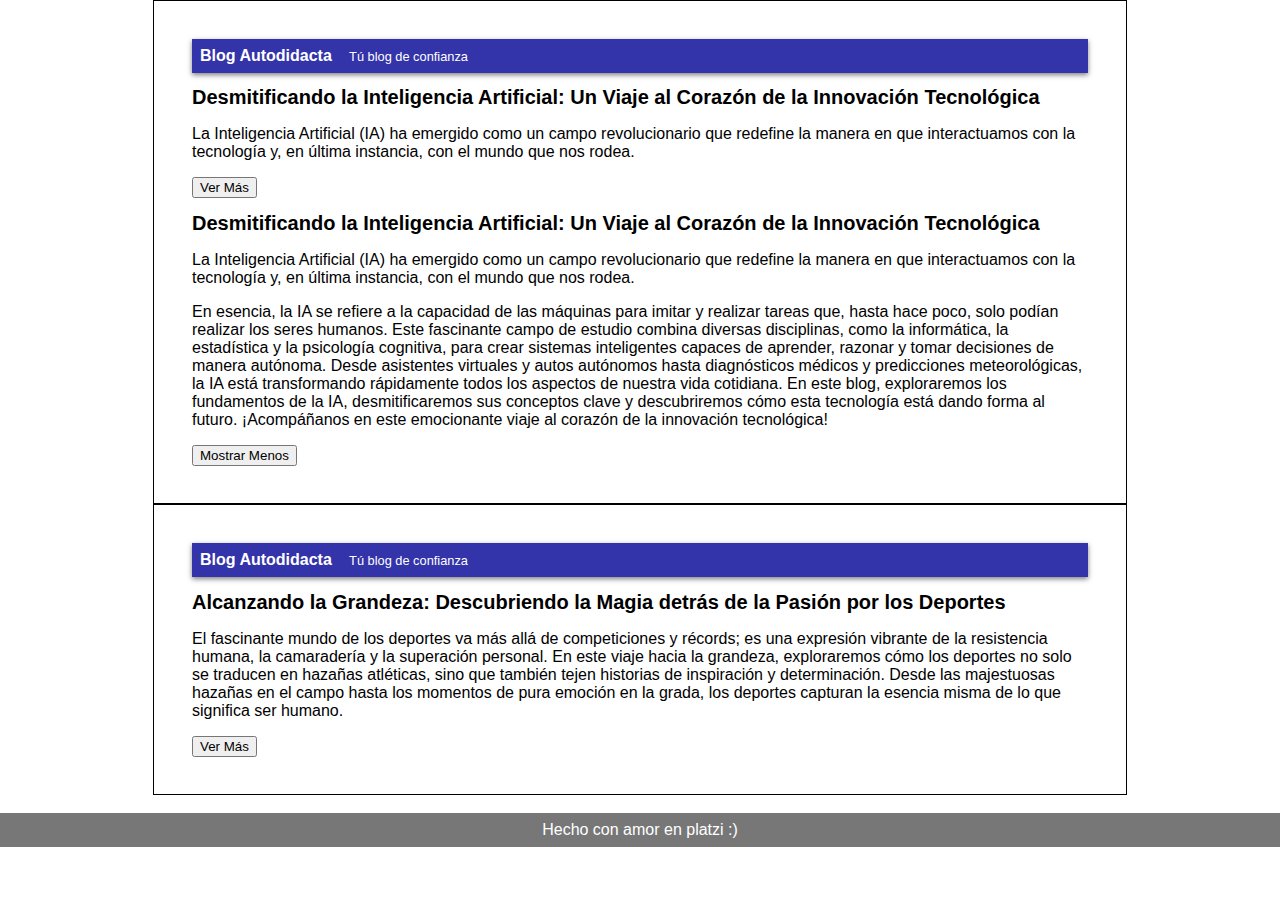
==== index.html @ e6dfd589 "modificamos el index.html" ====
<!DOCTYPE html>
<html lang="en">
<head>
    <meta charset="UTF-8">
    <meta name="viewport" content="width=device-width, initial-scale=1.0">
    <title>Blog Autodidacta</title>
    <link rel="stylesheet" href="style.css">
</head>
<body>
    <div id="container">
        <div id="cabecera">
            Blog Autodidacta
            <span id="tagline">Tú blog de confianza</span>
        </div>
        <div id="post">
            <div id="contenido_resumido1">
                <h1>Desmitificando la Inteligencia Artificial: Un Viaje al Corazón de la Innovación Tecnológica</h1>
                <p>
                    La Inteligencia Artificial (IA) ha emergido como un 
                    campo revolucionario que redefine la manera en que 
                    interactuamos con la tecnología y, en última instancia,
                    con el mundo que nos rodea. 
                </p>
                <button onclick="mostrarContenidoCompleto1()">Ver Más</button>
            </div>
            <div id="contenido_completo1">
                <h1>Desmitificando la Inteligencia Artificial: Un Viaje al Corazón de la Innovación Tecnológica</h1>
                <p>
                    La Inteligencia Artificial (IA) ha emergido como un 
                    campo revolucionario que redefine la manera en que 
                    interactuamos con la tecnología y, en última instancia,
                    con el mundo que nos rodea. 
                </p>
                <p>
                    En esencia, la IA se refiere 
                    a la capacidad de las máquinas para imitar y realizar tareas
                    que, hasta hace poco, solo podían realizar los seres humanos.
                    Este fascinante campo de estudio combina diversas disciplinas,
                    como la informática, la estadística y la psicología cognitiva,
                    para crear sistemas inteligentes capaces de aprender, razonar y
                    tomar decisiones de manera autónoma. Desde asistentes virtuales
                    y autos autónomos hasta diagnósticos médicos y predicciones 
                    meteorológicas, la IA está transformando rápidamente todos los
                    aspectos de nuestra vida cotidiana. En este blog, exploraremos
                    los fundamentos de la IA, desmitificaremos sus conceptos clave 
                    y descubriremos cómo esta tecnología está dando forma al futuro. 
                    ¡Acompáñanos en este emocionante viaje al corazón de la innovación 
                    tecnológica!
                </p>
                <button onclick="mostrarContenidoResumido1()">Mostrar Menos</button>
            </div>
        </div>
    </div>
    <div id="container">
        <div id="cabecera">
            Blog Autodidacta
            <span id="tagline">Tú blog de confianza</span>
        </div>
        <div id="post">
            <div id="contenido_resumido">
                <h1>Alcanzando la Grandeza: Descubriendo la Magia detrás de la Pasión por los Deportes</h1>
                <p>
                    El fascinante mundo de los deportes va más allá de competiciones y récords; es una expresión vibrante de la resistencia humana, la camaradería y la superación personal. En este viaje hacia la grandeza, exploraremos cómo los deportes no solo se traducen en hazañas atléticas, sino que también tejen historias de inspiración y determinación. Desde las majestuosas hazañas en el campo hasta los momentos de pura emoción en la grada, los deportes capturan la esencia misma de lo que significa ser humano.
                </p>
                <button onclick="mostrarContenidoCompleto()">Ver Más</button>
            </div>
            <div id="contenido_completo">
                <h1>Alcanzando la Grandeza: Descubriendo la Magia detrás de la Pasión por los Deportes</h1>
                <p>
                    El fascinante mundo de los deportes va más allá de competiciones y récords; es una expresión vibrante de la resistencia humana, la camaradería y la superación personal. En este viaje hacia la grandeza, exploraremos cómo los deportes no solo se traducen en hazañas atléticas, sino que también tejen historias de inspiración y determinación. Desde las majestuosas hazañas en el campo hasta los momentos de pura emoción en la grada, los deportes capturan la esencia misma de lo que significa ser humano.
                </p>
                <p>
                    Descubriendo el Alma de los Deportes
                    Los deportes son mucho más que competiciones físicas; son una ventana hacia la psique humana. Desde la emoción desbordante de una victoria épica hasta la gracia en la derrota, cada juego cuenta una historia única. En el corazón de esta narrativa apasionante, encontramos atletas que desafían sus límites, entrenadores que moldean caracteres y aficionados que tejen el telón de fondo con su devoción inquebrantable.

                    Más Allá de la Competencia: Lecciones de Vida
                    Cada campo de juego se convierte en un aula donde se aprenden valiosas lecciones de vida. La disciplina, la perseverancia y el trabajo en equipo se convierten en herramientas fundamentales para el éxito tanto en el deporte como en la vida cotidiana. A través de los ojos de los atletas, descubrimos que la grandeza no solo se mide en medallas y trofeos, sino en el carácter forjado en el crisol de la competencia.

                    La Magia de la Comunidad Deportiva
                    La pasión por los deportes trasciende fronteras y crea comunidades que conectan a personas de todos los ámbitos de la vida. Ya sea celebrando una victoria compartida o consolándose mutuamente en la derrota, la comunidad deportiva es un recordatorio poderoso de nuestra humanidad compartida. En cada partido, encontramos la oportunidad de unirnos, celebrar la diversidad y superar barreras.

                    Hacia el Futuro: El Legado de la Pasión Deportiva
                    A medida que nos sumergimos en la emoción y la intensidad de la competencia deportiva, recordamos que los deportes son un testamento duradero a la excelencia humana. Este blog es un tributo a esa magia inefable que impulsa a atletas, aficionados y comunidades hacia nuevas alturas. Acompáñanos en este viaje apasionante, donde exploraremos el alma de los deportes y celebraremos la grandeza que trasciende el campo de juego. ¡Juntos, descubramos la magia perdurable de la pasión deportiva!
                </p>
                <button onclick="mostrarContenidoResumido()">Mostrar Menos</button>
            </div>
        </div>
    </div>

	<br><div id = "footer">                                                                                              Hecho con amor en platzi :)                                                                            </div>

    <script src="script.js"></script>
</body>
</html>
---- style.css ----
body
{
    color: black;
    text-align: center;
    font-family: Arial, Helvetica, sans-serif;
    font-size: 16px;
    margin: 0;
    padding: 0;
}

#cabecera
{
    background: #33a;
    box-shadow: 0px 2px 5px 0px rgba(0, 0, 0, 0.5);
    color: white;
    font-weight: bold;
    margin: 0;
    padding: 0.5em;
}

#cabecera #tagline
{
    padding: 0 0 0 1em;
    font-weight: normal;
    font-size: 0.8em;
}

#container
{
    width: 70%;
    padding: 1cm;
    text-align: left;
    border: 1px solid #000;
    margin: 0 auto;
}

#container h1
{
    font-size: 20px;
}

#contenido_completo
{
    display: none;
}

#footer
{
	background: #777;
    color: white;
	text-align: center;
	padding: 0.5em;
}
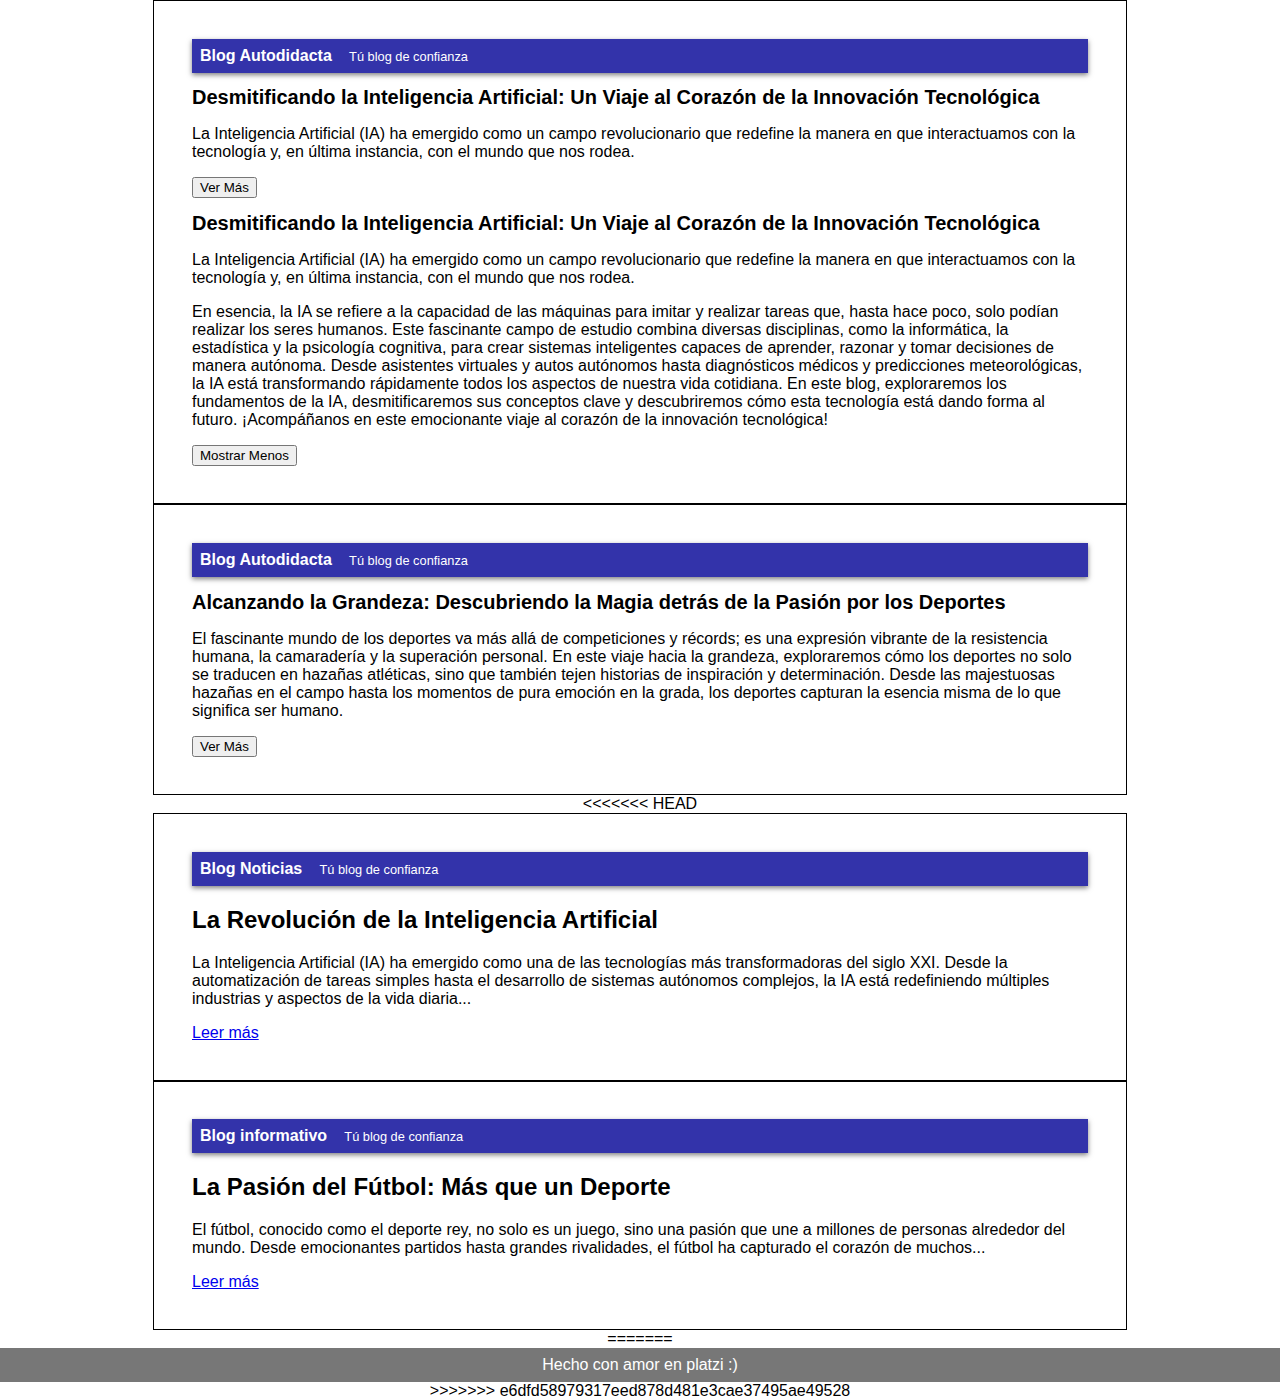
==== commit b1963954: "modificamos el index.html" ====
--- a/index.html
+++ b/index.html
@@ -86,9 +86,41 @@
             </div>
         </div>
     </div>
+<<<<<<< HEAD
+
+    <div id="container">
+        <div id="cabecera">
+            Blog Noticias
+            <span id="tagline">Tú blog de confianza</span>
+        </div>
+        <main class="content">
+            <article class="article-preview">
+                <h2>La Revolución de la Inteligencia Artificial</h2>
+                <p>La Inteligencia Artificial (IA) ha emergido como una de las tecnologías más transformadoras del siglo XXI. Desde la automatización de tareas simples hasta el desarrollo de sistemas autónomos complejos, la IA está redefiniendo múltiples industrias y aspectos de la vida diaria...</p>
+                <a href="articulos/articulo.html" target="_blank" class="read-more">Leer más</a>
+            </article>
+        </main>
+    </div>
+    
+    <div id="container">
+        <div id="cabecera">
+            Blog informativo
+            <span id="tagline">Tú blog de confianza</span>
+        </div>
+        <main class="content">
+            <article class="article-preview">
+                <h2>La Pasión del Fútbol: Más que un Deporte</h2>
+                <p>El fútbol, conocido como el deporte rey, no solo es un juego, sino una pasión que une a millones de personas alrededor del mundo. Desde emocionantes partidos hasta grandes rivalidades, el fútbol ha capturado el corazón de muchos...</p>
+                <a href="articulos/futbol.html" target="_blank" class="read-more">Leer más</a>
+            </article>
+        </main>
+    </div>
+
+=======
 
 	<br><div id = "footer">                                                                                              Hecho con amor en platzi :)                                                                            </div>
 
+>>>>>>> e6dfd58979317eed878d481e3cae37495ae49528
     <script src="script.js"></script>
 </body>
 </html>
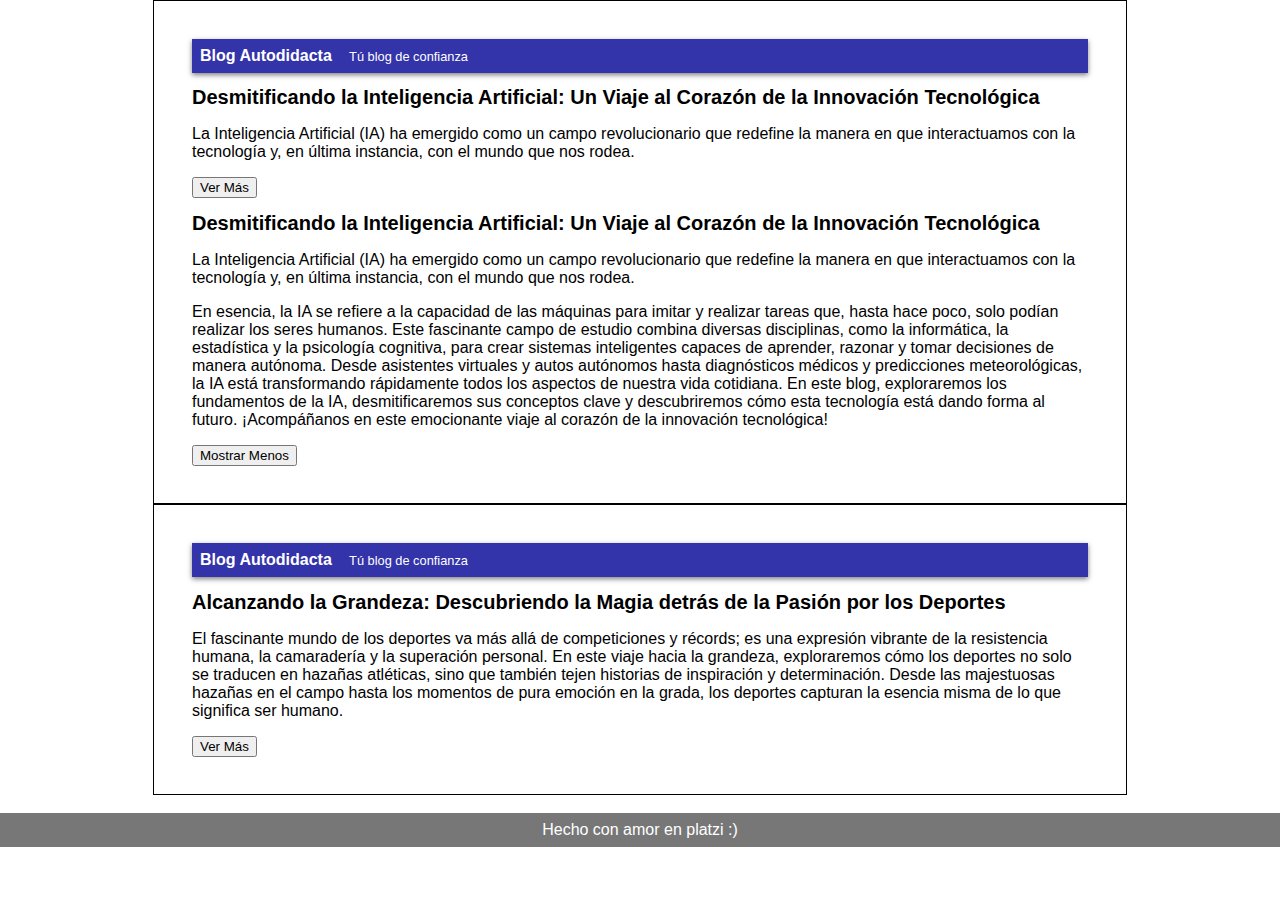
==== commit 7cf1d11f: "modificamos el index.html desde la rama footer del colaborador" ====
--- a/index.html
+++ b/index.html
@@ -86,41 +86,9 @@
             </div>
         </div>
     </div>
-<<<<<<< HEAD
-
-    <div id="container">
-        <div id="cabecera">
-            Blog Noticias
-            <span id="tagline">Tú blog de confianza</span>
-        </div>
-        <main class="content">
-            <article class="article-preview">
-                <h2>La Revolución de la Inteligencia Artificial</h2>
-                <p>La Inteligencia Artificial (IA) ha emergido como una de las tecnologías más transformadoras del siglo XXI. Desde la automatización de tareas simples hasta el desarrollo de sistemas autónomos complejos, la IA está redefiniendo múltiples industrias y aspectos de la vida diaria...</p>
-                <a href="articulos/articulo.html" target="_blank" class="read-more">Leer más</a>
-            </article>
-        </main>
-    </div>
-    
-    <div id="container">
-        <div id="cabecera">
-            Blog informativo
-            <span id="tagline">Tú blog de confianza</span>
-        </div>
-        <main class="content">
-            <article class="article-preview">
-                <h2>La Pasión del Fútbol: Más que un Deporte</h2>
-                <p>El fútbol, conocido como el deporte rey, no solo es un juego, sino una pasión que une a millones de personas alrededor del mundo. Desde emocionantes partidos hasta grandes rivalidades, el fútbol ha capturado el corazón de muchos...</p>
-                <a href="articulos/futbol.html" target="_blank" class="read-more">Leer más</a>
-            </article>
-        </main>
-    </div>
-
-=======
 
 	<br><div id = "footer">                                                                                              Hecho con amor en platzi :)                                                                            </div>
 
->>>>>>> e6dfd58979317eed878d481e3cae37495ae49528
     <script src="script.js"></script>
 </body>
 </html>
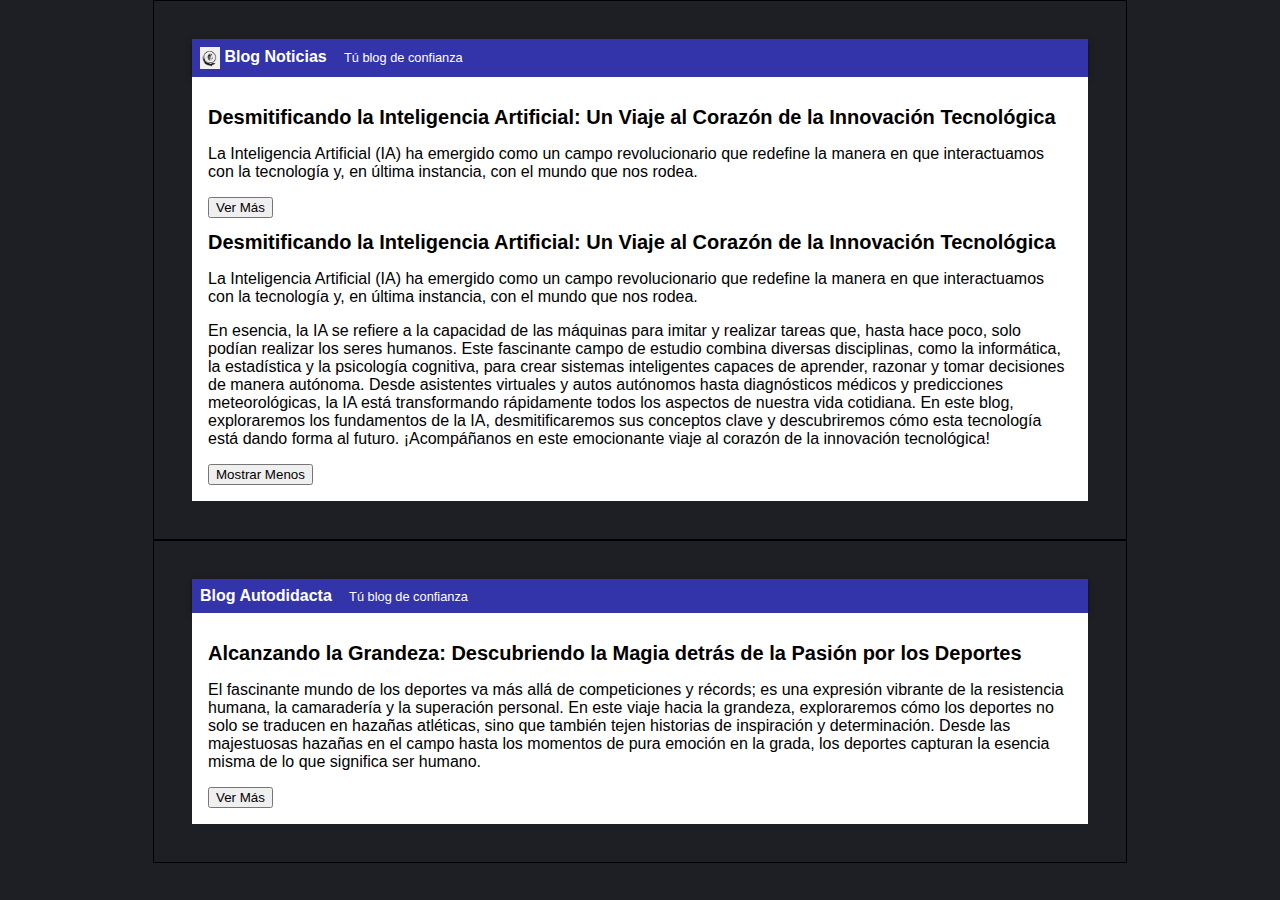
==== commit 43a22d5a: "merge fucionando segunda vez el footer con el main" ====
--- a/index.html
+++ b/index.html
@@ -1,15 +1,16 @@
 <!DOCTYPE html>
-<html lang="en">
+<html lang="es">
 <head>
     <meta charset="UTF-8">
     <meta name="viewport" content="width=device-width, initial-scale=1.0">
     <title>Blog Autodidacta</title>
-    <link rel="stylesheet" href="style.css">
+    <link rel="stylesheet" href="css/style.css">
 </head>
 <body>
     <div id="container">
         <div id="cabecera">
-            Blog Autodidacta
+            <img id="logo" src="imagenes/logo.png" alt="logo del blog">
+            Blog Noticias
             <span id="tagline">Tú blog de confianza</span>
         </div>
         <div id="post">
@@ -88,7 +89,7 @@
     </div>
 
 	<br><div id = "footer">                                                                                              Hecho con amor en platzi :)                                                                            </div>
-
     <script src="script.js"></script>
+ 
 </body>
 </html>
--- a/css/style.css
+++ b/css/style.css
@@ -0,0 +1,146 @@
+body
+{
+    background: #1e1f24;
+    color: black;
+    text-align: center;
+    font-family: Arial, Helvetica, sans-serif;
+    font-size: 16px;
+    margin: 0;
+    padding: 0;
+}
+
+#cabecera
+{
+    background: #33a;
+    box-shadow: 0px 2px 5px 0px rgba(0, 0, 0, 0.5);
+    color: white;
+    font-weight: bold;
+    margin: 0;
+    padding: 0.5em;
+}
+
+#cabecera #tagline
+{
+    padding: 0 0 0 1em;
+    font-weight: normal;
+    font-size: 0.8em;
+}
+
+#container
+{
+    width: 70%;
+    padding: 1cm;
+    text-align: left;
+    border: 1px solid #000;
+    margin: 0 auto;
+}
+
+#container h1
+{
+    font-size: 20px;
+}
+
+#cabecera #logo
+{
+    width: 20px;
+    vertical-align: middle;
+}
+
+#contenido_completo
+{
+    display: none;
+}
+
+#footer
+{
+    display: none;
+}
+
+#post
+{
+    background: white;
+    padding: 1em;
+}
+
+
+/*estilos para el articulo sobre IA*/
+
+.content {
+    background: #fff;
+    padding: 20px;
+    margin-top: 20px;
+    box-shadow: 0 0 10px rgba(0, 0, 0, 0.1);
+}
+
+.article-preview {
+    margin-bottom: 20px;
+}
+
+.article-preview h2 {
+    color: #333;
+}
+
+.article-preview p {
+    margin: 10px 0;
+}
+
+.read-more {
+    display: inline-block;
+    padding: 10px 20px;
+    color: #fff;
+    background-color: #333;
+    text-decoration: none;
+    border-radius: 5px;
+}
+
+.read-more:hover {
+    background-color: #555;
+}
+
+.footer {
+    margin-top: 20px;
+}
+
+
+/*estilos sobre el articulo de futbol*/
+
+.content {
+    background: #fff;
+    padding: 20px;
+    margin-top: 20px;
+    box-shadow: 0 0 10px rgba(0, 0, 0, 0.1);
+}
+
+.article-preview {
+    margin-bottom: 20px;
+}
+
+.article-preview h2 {
+    color: #333;
+}
+
+.article-preview p {
+    margin: 10px 0;
+}
+
+.read-more {
+    display: inline-block;
+    padding: 10px 20px;
+    color: #fff;
+    background-color: #333;
+    text-decoration: none;
+    border-radius: 5px;
+}
+
+.read-more:hover {
+    background-color: #555;
+}
+
+.footer {
+    margin-top: 20px;
+
+	background: #777;
+    color: white;
+	text-align: center;
+	padding: 0.5em;
+}
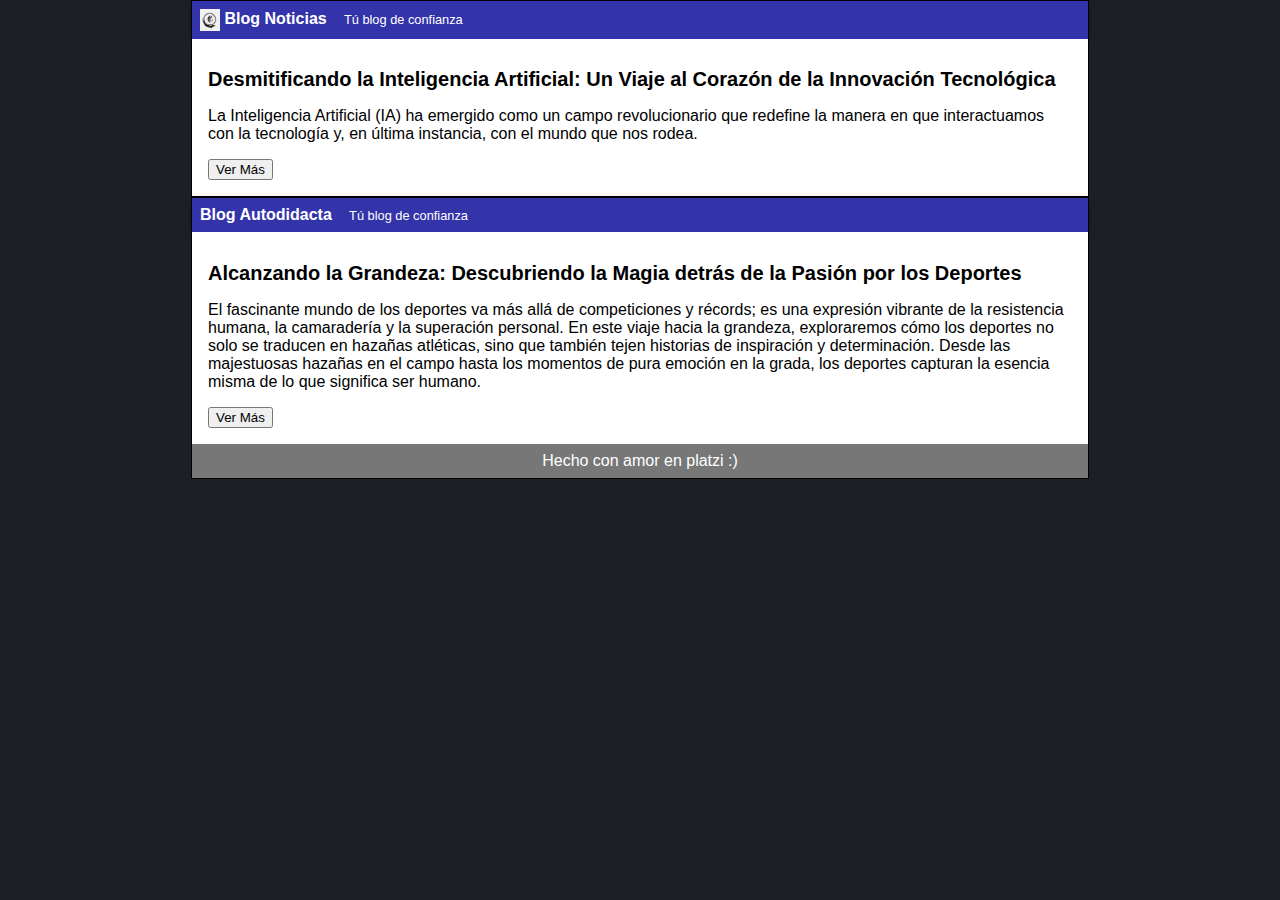
==== commit 524c520c: "arreglamos los botones, agregamos botone de megusta, la cabecera la mejoramos" ====
--- a/index.html
+++ b/index.html
@@ -14,7 +14,7 @@
             <span id="tagline">Tú blog de confianza</span>
         </div>
         <div id="post">
-            <div id="contenido_resumido1">
+            <div id="contenido_resumido">
                 <h1>Desmitificando la Inteligencia Artificial: Un Viaje al Corazón de la Innovación Tecnológica</h1>
                 <p>
                     La Inteligencia Artificial (IA) ha emergido como un 
@@ -22,9 +22,9 @@
                     interactuamos con la tecnología y, en última instancia,
                     con el mundo que nos rodea. 
                 </p>
-                <button onclick="mostrarContenidoCompleto1()">Ver Más</button>
+                <button onclick="mostrarContenidoCompleto()">Ver Más</button>
             </div>
-            <div id="contenido_completo1">
+            <div id="contenido_completo">
                 <h1>Desmitificando la Inteligencia Artificial: Un Viaje al Corazón de la Innovación Tecnológica</h1>
                 <p>
                     La Inteligencia Artificial (IA) ha emergido como un 
@@ -48,7 +48,7 @@
                     ¡Acompáñanos en este emocionante viaje al corazón de la innovación 
                     tecnológica!
                 </p>
-                <button onclick="mostrarContenidoResumido1()">Mostrar Menos</button>
+                <button onclick="mostrarContenidoResumido()">Mostrar Menos</button>
             </div>
         </div>
     </div>
@@ -58,14 +58,14 @@
             <span id="tagline">Tú blog de confianza</span>
         </div>
         <div id="post">
-            <div id="contenido_resumido">
+            <div id="contenido_resumido1">
                 <h1>Alcanzando la Grandeza: Descubriendo la Magia detrás de la Pasión por los Deportes</h1>
                 <p>
                     El fascinante mundo de los deportes va más allá de competiciones y récords; es una expresión vibrante de la resistencia humana, la camaradería y la superación personal. En este viaje hacia la grandeza, exploraremos cómo los deportes no solo se traducen en hazañas atléticas, sino que también tejen historias de inspiración y determinación. Desde las majestuosas hazañas en el campo hasta los momentos de pura emoción en la grada, los deportes capturan la esencia misma de lo que significa ser humano.
                 </p>
-                <button onclick="mostrarContenidoCompleto()">Ver Más</button>
+                <button onclick="mostrarContenidoCompleto1()">Ver Más</button>
             </div>
-            <div id="contenido_completo">
+            <div id="contenido_completo1">
                 <h1>Alcanzando la Grandeza: Descubriendo la Magia detrás de la Pasión por los Deportes</h1>
                 <p>
                     El fascinante mundo de los deportes va más allá de competiciones y récords; es una expresión vibrante de la resistencia humana, la camaradería y la superación personal. En este viaje hacia la grandeza, exploraremos cómo los deportes no solo se traducen en hazañas atléticas, sino que también tejen historias de inspiración y determinación. Desde las majestuosas hazañas en el campo hasta los momentos de pura emoción en la grada, los deportes capturan la esencia misma de lo que significa ser humano.
@@ -83,13 +83,13 @@
                     Hacia el Futuro: El Legado de la Pasión Deportiva
                     A medida que nos sumergimos en la emoción y la intensidad de la competencia deportiva, recordamos que los deportes son un testamento duradero a la excelencia humana. Este blog es un tributo a esa magia inefable que impulsa a atletas, aficionados y comunidades hacia nuevas alturas. Acompáñanos en este viaje apasionante, donde exploraremos el alma de los deportes y celebraremos la grandeza que trasciende el campo de juego. ¡Juntos, descubramos la magia perdurable de la pasión deportiva!
                 </p>
-                <button onclick="mostrarContenidoResumido()">Mostrar Menos</button>
+                <button onclick="mostrarContenidoResumido1()">Mostrar Menos</button>
+                <button id="like-button">Me gusta (0)</button>
             </div>
         </div>
+        <div id = "footer">                                                                                              Hecho con amor en platzi :)                                                                            </div>
     </div>
-
-	<br><div id = "footer">                                                                                              Hecho con amor en platzi :)                                                                            </div>
-    <script src="script.js"></script>
- 
+        
+    <script src="script/script.js"></script>
 </body>
 </html>
--- a/css/style.css
+++ b/css/style.css
@@ -29,7 +29,7 @@
 #container
 {
     width: 70%;
-    padding: 1cm;
+    padding: 0;
     text-align: left;
     border: 1px solid #000;
     margin: 0 auto;
@@ -51,7 +51,7 @@
     display: none;
 }
 
-#footer
+#contenido_completo1
 {
     display: none;
 }
@@ -97,10 +97,6 @@
     background-color: #555;
 }
 
-.footer {
-    margin-top: 20px;
-}
-
 
 /*estilos sobre el articulo de futbol*/
 
@@ -136,8 +132,8 @@
     background-color: #555;
 }
 
-.footer {
-    margin-top: 20px;
+#footer {
+    
 
 	background: #777;
     color: white;
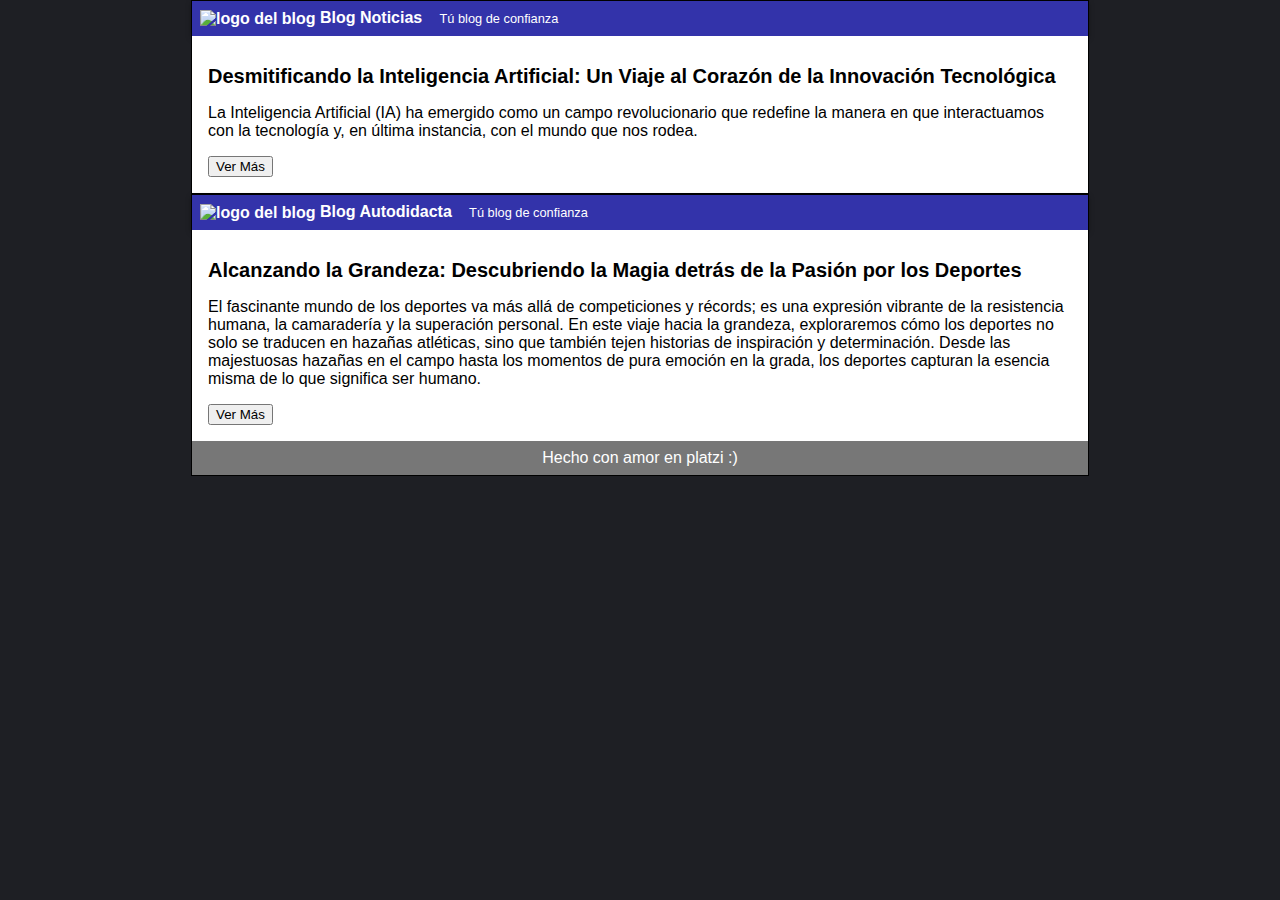
==== commit 6f5125a9: "agregamos un nuevo logo al blog e incluimos el logo a los dos artículos en cabecera" ====
--- a/index.html
+++ b/index.html
@@ -9,7 +9,7 @@
 <body>
     <div id="container">
         <div id="cabecera">
-            <img id="logo" src="imagenes/logo.png" alt="logo del blog">
+            <img id="logo" src="imagenes/logo1.png" alt="logo del blog">
             Blog Noticias
             <span id="tagline">Tú blog de confianza</span>
         </div>
@@ -54,6 +54,7 @@
     </div>
     <div id="container">
         <div id="cabecera">
+            <img id="logo" src="imagenes/logo1.png" alt="logo del blog">
             Blog Autodidacta
             <span id="tagline">Tú blog de confianza</span>
         </div>
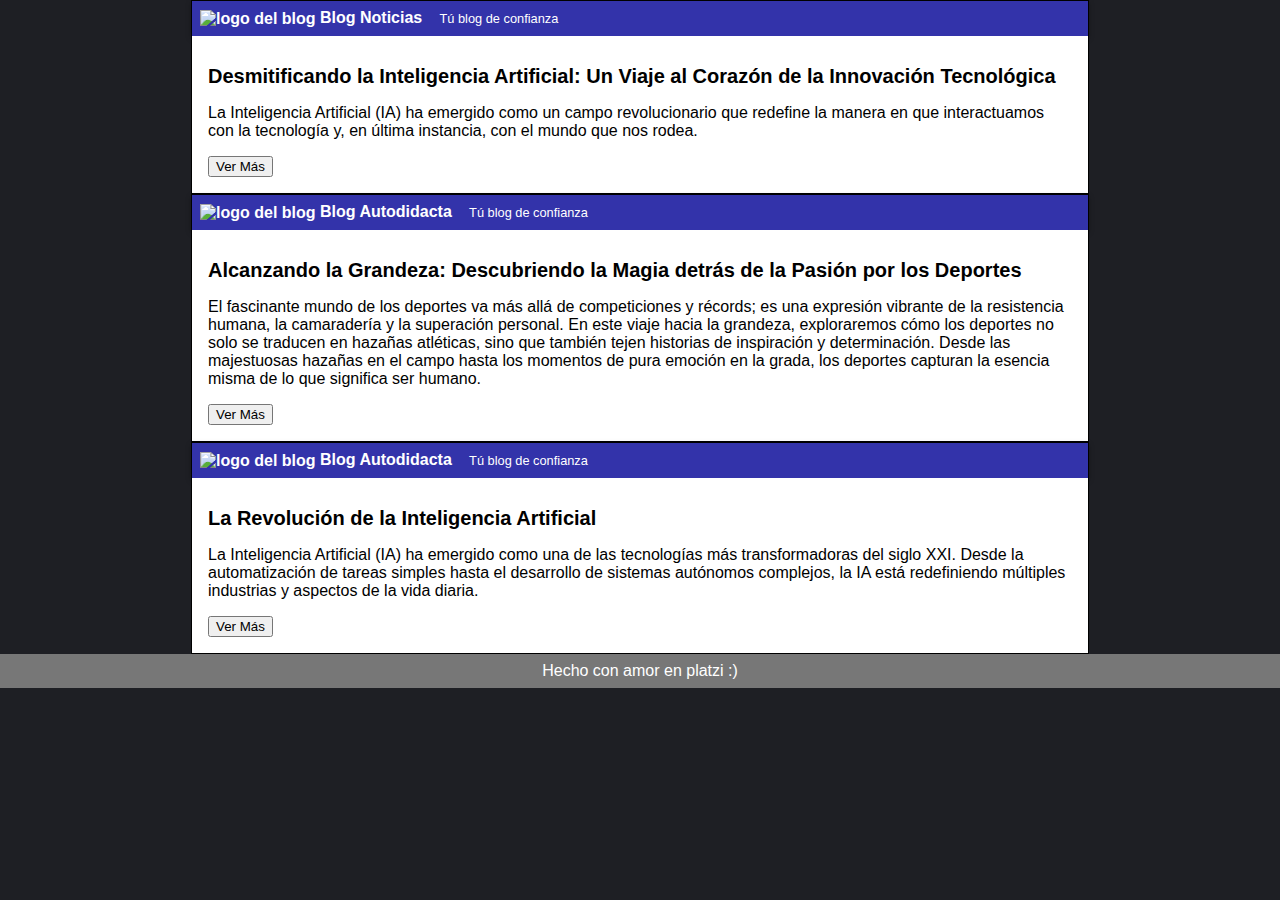
==== commit 215ec280: "agregamos nuevo articulo al blog sobre la rebolucion de la AI y un boton que cuenta los me gusta" ====
--- a/index.html
+++ b/index.html
@@ -9,7 +9,7 @@
 <body>
     <div id="container">
         <div id="cabecera">
-            <img id="logo" src="imagenes/logo1.png" alt="logo del blog">
+            <img id="logo" src="https://i.postimg.cc/W1T2pb6y/logo1.png" alt="logo del blog">
             Blog Noticias
             <span id="tagline">Tú blog de confianza</span>
         </div>
@@ -54,7 +54,7 @@
     </div>
     <div id="container">
         <div id="cabecera">
-            <img id="logo" src="imagenes/logo1.png" alt="logo del blog">
+            <img id="logo" src="https://i.postimg.cc/W1T2pb6y/logo1.png" alt="logo del blog">
             Blog Autodidacta
             <span id="tagline">Tú blog de confianza</span>
         </div>
@@ -85,9 +85,71 @@
                     A medida que nos sumergimos en la emoción y la intensidad de la competencia deportiva, recordamos que los deportes son un testamento duradero a la excelencia humana. Este blog es un tributo a esa magia inefable que impulsa a atletas, aficionados y comunidades hacia nuevas alturas. Acompáñanos en este viaje apasionante, donde exploraremos el alma de los deportes y celebraremos la grandeza que trasciende el campo de juego. ¡Juntos, descubramos la magia perdurable de la pasión deportiva!
                 </p>
                 <button onclick="mostrarContenidoResumido1()">Mostrar Menos</button>
-                <button id="like-button">Me gusta (0)</button>
+                <button id="like-button1">Me gusta (0)</button>
             </div>
         </div>
+    </div>   
+    <div id="container">
+        <div id="cabecera">
+            <img id="logo" src="https://i.postimg.cc/W1T2pb6y/logo1.png" alt="logo del blog">
+                Blog Autodidacta
+            <span id="tagline">Tú blog de confianza</span>
+        </div>
+        <div id="post">
+            <div id="contenido_resumido2">
+                <h1>La Revolución de la Inteligencia Artificial</h1>
+                <p>
+                    La Inteligencia Artificial (IA) ha emergido como una de las tecnologías más transformadoras del siglo XXI. Desde la automatización de tareas simples hasta el desarrollo de sistemas autónomos complejos, la IA está redefiniendo múltiples industrias y aspectos de la vida diaria.
+                </p>
+                <button onclick="mostrarContenidoCompleto2()">Ver Más</button>
+            </div>
+            <div id="contenido_completo2">
+                <h1>
+                    La Revolución de la Inteligencia Artificial
+                </h1>
+                <p>
+                    La Inteligencia Artificial (IA) ha emergido como una de las tecnologías más transformadoras del siglo XXI. Desde la automatización de tareas simples hasta el desarrollo de sistemas autónomos complejos, la IA está redefiniendo múltiples industrias y aspectos de la vida diaria.
+                </p>
+                <h2>¿Qué es la Inteligencia Artificial?</h2>
+                <p>
+                    La Inteligencia Artificial se refiere a la capacidad de una máquina para imitar las funciones cognitivas humanas como el aprendizaje y la resolución de problemas. Las aplicaciones de IA incluyen, pero no se limitan a, reconocimiento de voz, procesamiento de imágenes, sistemas de recomendación y vehículos autónomos.
+                </p>
+                    
+                <h2>
+                    Aplicaciones de la IA en la Vida Cotidiana
+                </h2>
+                <p>
+                    La IA ya está presente en muchos aspectos de nuestra vida diaria. Algunos ejemplos incluyen:
+                </p>
+                <ul>
+                    <li>
+                        Asistentes virtuales como Siri y Alexa.
+                    </li>
+                    <li>
+                        Sistemas de recomendación en plataformas como Netflix y Amazon.
+                    </li>
+                    <li>
+                        Automóviles autónomos desarrollados por empresas como Tesla.
+                    </li>
+                    <li>
+                        Diagnósticos médicos asistidos por IA.
+                    </li>
+                </ul>
+                    
+                <h2>El Futuro de la IA</h2>
+                <p>
+                    El futuro de la IA es prometedor, con avances continuos en áreas como la inteligencia general artificial (AGI), la ética de la IA y la integración de la IA con otras tecnologías emergentes como la Internet de las Cosas (IoT) y el blockchain. Se espera que la IA continúe impulsando la innovación y mejorando la eficiencia en diversas industrias.
+                </p>
+                    
+                <h1>Desafíos y Consideraciones Éticas</h1>
+                <p>
+                    A pesar de sus numerosos beneficios, la IA también presenta desafíos significativos, especialmente en términos de privacidad, seguridad y ética. Es crucial desarrollar y aplicar la IA de manera responsable para maximizar sus beneficios y minimizar los riesgos potenciales.
+                </p>
+                <button onclick="mostrarContenidoResumido2()">Mostrar Menos</button>
+                <button id="like-button2">Me gusta (0)</button>
+            </div>
+        </div>
+    </div>    
         <div id = "footer">                                                                                              Hecho con amor en platzi :)                                                                            </div>
     </div>
         
--- a/css/style.css
+++ b/css/style.css
@@ -52,6 +52,11 @@
 }
 
 #contenido_completo1
+{
+    display: none;
+}
+
+#contenido_completo2
 {
     display: none;
 }
